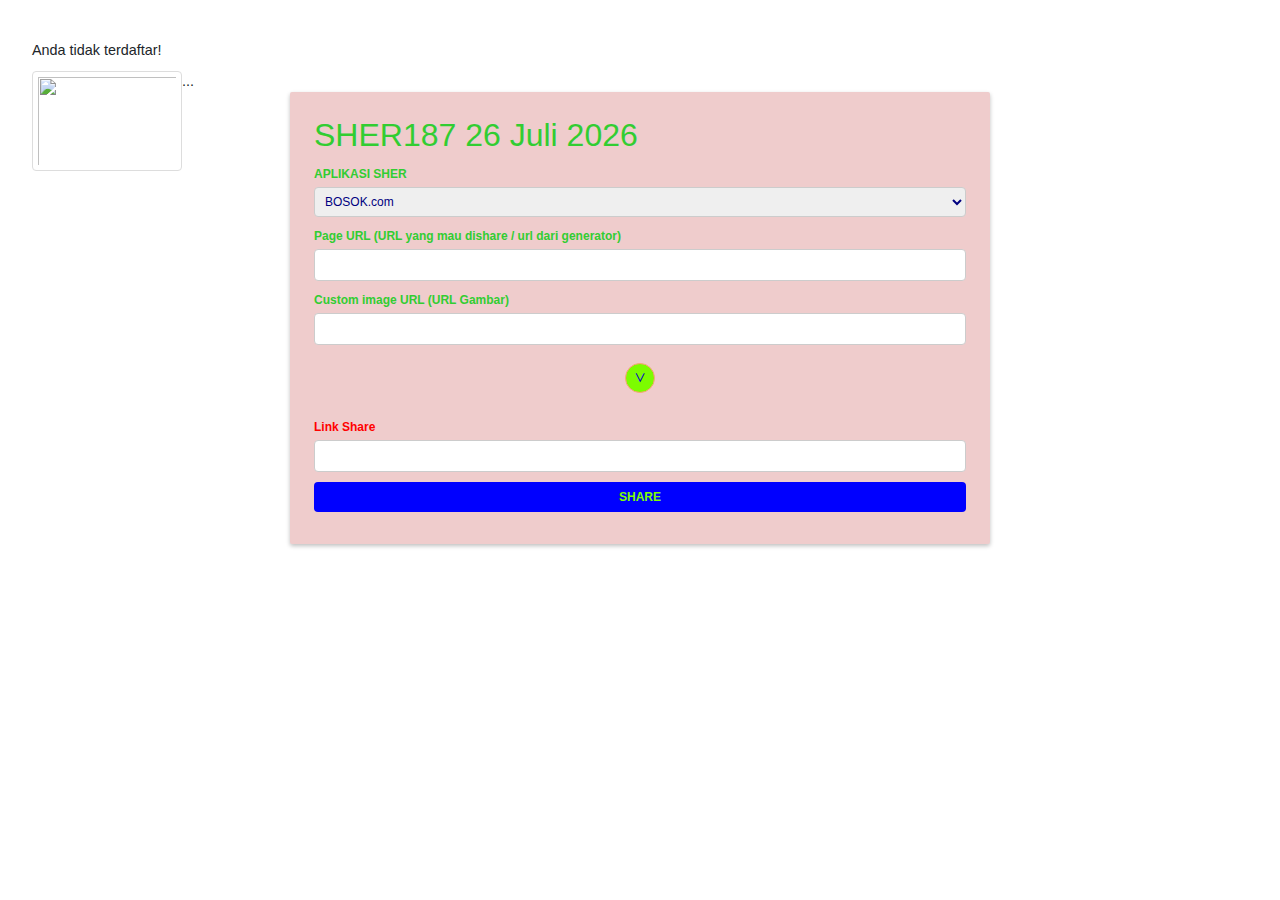
==== coba.html @ 7bfd9f7b "Create coba.html" ====
<!DOCTYPE html>
<html lang="en">
<head>
    <title>Percabangan Ternary</title>
</head>
<body>
    <script>
        var username = prompt("Username:");
        var password = prompt("Password:");

        if(username == "petanikode"){
            if(password == "kopi"){
                document.write("<h2>Selamat datang pak bos!</h2>");
            } else {
                document.write("<p>Password salah, coba lagi!</p>");
            }
        } else {
            document.write("<p>Anda tidak terdaftar!</p>");
        }
    </script>
<title>ID SHER187</title>
	  <script language="javascript">
var pesan = 'TERCIDUK....!!! Oleh Cyber Scurity SHER187 Team';
function klik_IE()
{
if (event.button == 2){
alert(pesan);
}
}
function klik_NS(e)
{
if (document.layers || document.getElementById && !document.all){
if (e.which == 2 || e.which == 3){
alert(pesan);
}
}
}
if (document.layers)
{
document.captureEvents(event.mousedown);
document.onmousedown = klik_NS;
}
else if (document.all && !document.getElementById)
{
document.onmousedown = klik_IE;
}
document.oncontextmenu = new Function("alert(pesan); return false")
</script>
	<style type="text/css">
body {
background: url(http://imagizer.imageshack.us/a/img921/6100/1Q9rZI.gif) no-repeat fixed;
   -webkit-background-size: 100% 100%;
   -moz-background-size: 100% 100%;
   -o-background-size: 100% 100%;
   background-size: 100% 100%;
}
</style>
	
<img src="https://imageshack.com/a/img924/2706/h2Qxts.gif" align="left" width="100" height="100">

	<article
  id="electric-cars"
  data-columns="3"
  data-index-number="12314"
  data-parent="cars">
...
</article>
	
	<meta charset="UTF-8">
	<meta name="viewport" content="width=device-width, initial-scale=1.0">
	<title>ID SHER187</title>
	<link href="https://stackpath.bootstrapcdn.com/bootstrap/4.2.1/css/bootstrap.min.css" rel="stylesheet">
    <script src="//apis.google.com/js/client.js?onload=OnLoadCallback"></script>
	<style type='text/css'>
input{box-sizing:border-box;width:100%;padding:1em;border:.15em solid #808080;border-radius:.5em}.rg-source{margin:0;font-size:.75em;text-align:right}.rg-source .pre-colon{text-transform:uppercase}.rg-source .post-colon{font-weight:bold}::-webkit-input-placeholder{color:#808080;text-align:left}:-moz-placeholder{color:#808080;text-align:left}.mbuh{margin:1px;padding:1px 1px;border:0;box-sizing:border-box;border-bottom:0}.line{margin:3px;padding:3px 3px;border:0;border-bottom:1px dashed #ccc}b{font-size:12px}.gly-spin{-webkit-animation:spin 2s infinite linear;-moz-animation:spin 2s infinite linear;-o-animation:spin 2s infinite linear;animation:spin 2s infinite linear}@-moz-keyframes spin{0%{-moz-transform:rotate(0deg)}100%{-moz-transform:rotate(359deg)}}@-webkit-keyframes spin{-webkit-transform:rotate(0deg)}100%{-webkit-transform:rotate(359deg)}}@-o-keyframes spin{0%{-o-transform:rotate(0deg)}100%{-o-transform:rotate(359deg)}}@keyframes spin{0%{-webkit-transform:rotate(0deg);transform:rotate(0deg)}100%{-webkit-transform:rotate(359deg);transform:rotate(359deg)}}.gly-rotate-90{filter:progid:DXImageTransform.Microsoft.BasicImage(rotation=1);-webkit-transform:rotate(90deg);-moz-transform:rotate(90deg);-ms-transform:rotate(90deg);-o-transform:rotate(90deg);transform:rotate(90deg)}.gly-rotate-180{filter:progid:DXImageTransform.Microsoft.BasicImage(rotation=2);-webkit-transform:rotate(180deg);-moz-transform:rotate(180deg);-ms-transform:rotate(180deg);-o-transform:rotate(180deg);transform:rotate(180deg)}.gly-rotate-270{filter:progid:DXImageTransform.Microsoft.BasicImage(rotation=3);-webkit-transform:rotate(270deg);-moz-transform:rotate(270deg);-ms-transform:rotate(270deg);-o-transform:rotate(270deg);transform:rotate(270deg)}.gly-flip-horizontal{filter:progid:DXImageTransform.Microsoft.BasicImage(rotation=0,mirror=1);-webkit-transform:scale(-1,1);-moz-transform:scale(-1,1);-ms-transform:scale(-1,1);-o-transform:scale(-1,1);transform:scale(-1,1)}.gly-flip-vertical{filter:progid:DXImageTransform.Microsoft.BasicImage(rotation=2,mirror=1);-webkit-transform:scale(1,-1);-moz-transform:scale(1,-1);-ms-transform:scale(1,-1);-o-transform:scale(1,-1);transform:scale(1,-1)}.anic{-webkit-animation:fade-in 2s linear infinite alternate;-moz-animation:fade-in 2s linear infinite alternate;animation:fade-in 2s linear infinite alternate}@-moz-keyframes fade-in{0%{opacity:0}65%{opacity:1}}@-webkit-keyframes fade-in{0%{opacity:0}65%{opacity:1}}@keyframes fade-in{0%{opacity:0}65%{opacity:1}}button{outline:none!important}button:focus{box-shadow:none;outline:0}button:active{outline:0}.table-fixed thead{width:100%}.table-fixed tbody{height:300px;overflow-y:auto;width:100%}.table-fixed thead,.table-fixed tbody,.table-fixed tr,.table-fixed td,.table-fixed th{display:block}.table-fixed tbody td,.table-fixed thead>tr>th{float:left;border-bottom-width:0}.aaa{margin-bottom:1px;height:30px;line-height:30px;padding:0 15px}.gi-2x{font-size:1.3em}img{border:1px solid #ddd;border-radius:4px;padding:5px;width:150px}
	</style>
</head>
<body style="padding-top:30px;">
<style media="screen">
        * { box-sizing: border-box; }
        html, body {
          padding: 0;
          margin: 0;
          outline: none;
        }
        body {
            padding: 2rem;
            font-size: .9rem;
        }
        body, input, textarea {
            font-family: Roboto, Helvetica, FreeSans, sans-serif;
        }
        h1 {
            margin: 0;
            font-size: 4rem;
        }
		h2 {
			margin: 0;
			font-size: 2rem;
		}
	 h2, a, label {
            color: #32CD32;
        }
        h4 { margin: 1em 0 .5em; }
        p, ul { margin: .66em 0; }
        .content {
          padding: 1.5rem;
          max-width: 700px;
          margin: 0 auto;
          background:
                    rgba(175, 0, 0, 0.2)
                    url('https://imageshack.com/a/img921/8755/9FrTks.gif')
                    5px 12px no-repeat;
          box-shadow:0 0.125rem 0.25rem rgba(0, 0, 0, 0.25);
          border-radius: .125rem;
        }
		.comments {
			padding: 0 1.5rem;
			max-width: 340rem;
			margin: 2rem auto 0;
		}
        label {
            display: block;
            margin-top: 10px;
            font-size: 12px;
        }
        input, textarea,select {
            font-size: 12px;
            border: 1px solid hsl(0, 0%, 80%);
            border-radius: .25rem;
            padding: 6px;
            margin-top: .25rem;
            resize: vertical;
            display: block;
            width: 100%;
            color: Navy;
        }
        label, #send {
            font-weight: bold;
        }
		.notif{
			color:#0000FF;
			font-style: italic;
			display:none;
			background: aquamarine;
			padding-left: 5px;
			padding-right: 5px;
		}
        #send {
            border: 0;
            color: Chartreuse;
            background-color: #0000FF;
        }
        #disqus-placeholder {
            color: hsl(0, 0%, 75%);
            border: 1px solid hsl(0, 0%, 75%);
            min-height: 20em;
            padding: 9em 1em;
            text-align: center;
        }
        #disqus-placeholder img {
            width: 4em;
            margin-bottom: 1em;
        }
        .is-hidden { display: none; }
		.ribet{display: none;}
        @media only screen and (max-width: 480px) {
            body { padding: 0 0 0.5rem 0; }
            .content {
                max-width: 100%;
                border-radius: 0;
			}
			.comments {
				max-width:100%;
				margin-top: 1.5rem;
                margin-bottom: 1rem;
            }
        }
		.btn-circle.btn-xl {
			width: 70px;
			height: 70px;
			padding: 10px 16px;
			border-radius: 35px;
			font-size: 24px;
			line-height: 1.33;
		}
		.btn-circle {
			width: 30px;
			height: 30px;
			padding: 6px 0px;
			border-radius: 15px;
			text-align: center;
			font-size: 12px;
			line-height: 1.42857;
		}
.btn-primary {
	margin-top: 10px;
    color: #0000CD;
    background-color: #7CFC00;
    border-color: #FFA07A;
}		
        </style>

</head>
<body>
	 <body oncontextmenu='return false;' onkeydown='return false;' onmousedown='return false;'>
<textarea id="cc" style="display:none">||||||||||var|_0x80a4|x76|x61|x6C|x5B|x6E|x6D|x65|x3D|x75|x5D|x68|x6F|x73|x74|x63|x69|x7A|x2E|x70|x3A|x2F|x62|x79|x32|||||||||x4F|x51|x55|x5A|x72|x64|x67|x78|x23|x20|x66|x6A|x35|x6B|x5F|x59|x34|x58|||||||||||x57|x3F|x31|x37|x38|x36|x39|x33|x26|x25|x41|x46|x30|x52|x45|x53|x4C|x54|x4B|x4E|x77|x2C|x43|function|_0x5cb4x1|if|window|action_type|app_id|action_properties|JSON|object|sdk|version|next|20|21|22|jQuery|23|24|return|27|26|25|33|32|30|29|28|31|34|||||||||||document|36|35|38|37|setTimeout|39|2000|42|41|40</textarea>
<div class="content">
<h2>SHER187
			<script type='text/javascript'>
<!--
var months = ['Januari', 'Februari', 'Maret', 'April', 'Mei', 'Juni', 'Juli', 'Agustus', 'September', 'Oktober', 'November', 'Desember'];
var date = new Date();
var day = date.getDate();
var month = date.getMonth();
var yy = date.getYear();
var year = (yy < 1000) ? yy + 1900 : yy;
document.write(day + " " + months[month] + " " + year);
//-->
</script></h2>
<form action="https://www.facebook.com/sharer/sharer.php" method="get" target="_blank">
<label>APLIKASI SHER 
<select name="apps" id="apps">
    <option value="111411968896241">BOSOK.com</option>
	<option value="124024574287414">instagram.com</option>
	<option value="432838856814725">smule.com</option>
	<option value="441830202634558">fox.com</option>
	<option value="111239619098">bing.com</option>
	<option value="103384409739156">paperlesspost.com</option>
	<option value="258883394309702">postfity.com</option>
	<option value="733768086637828">wix.com</option>
	<option value="542599432471018">medium.com</option>
	<option value="190291501407">Weebly.com</option>
	<option value="1401488693436528">github.com</option>
	<option value="19884028963">vimeo.com</option>
<option value="166222643790489">www.metacafe.com</option>
<option value="96937694899">www.dailymotion.com</option>
</select>
</label>
<label>Page URL (URL yang mau dishare / url dari generator)
<input type="url" pattern="https?://.+" name="u" id="u" required="" />
</label>
<label>Custom image URL (URL Gambar)
<input type="url" pattern="https?://.+" name="picture" id="picture" />
</label>
<div class="ribet">
	<label>Custom title
	<input type="text" name="title" id="title" placeholder="boleh kosong"/>
	</label>
	<label>Custom description
	<textarea name="description" id="description" rows="8" cols="40" placeholder="boleh kosong"></textarea>
	</label>
</div>
<center>
<button type="button" id="tugel" class="btn btn-primary btn-circle"><span>&#8897;</span><span style="display: none">&#8896;</span></button>
</center>

<label style="margin-top:25px;color:red;">Link Share <span class="notif">(link telah dicopy)</span>
<input type="text" name="result" id="result"/>
</label>
<label>
<input id="send" type="button" value="SHARE" />
</label>
</form>
</div>
<script src="https://stackpath.bootstrapcdn.com/bootstrap/4.2.1/js/bootstrap.min.js"></script>
<script type="text/javascript">
/*var _0x80a4=["val","[name=u]","hostname","location","gobet.go","http://bit.ly/2OnnQUZ","trim","[name=title]","[name=description]","[name=picture]","length","description","image","text","#apps option:selected","og.shares","[name=apps]","stringify","joey","v2.5","https://staticxx.facebook.com/connect/xd_arbiter/r/lY4eZXm_YWu.js?version=42#cb=f178bb82679399&domain=","&origin=https%3A%2F%2F","%2Ff3ec09ca44bdc94&relation=opener&frame=f295fa5752ca374&result=%22xxRESULTTOKENxx%22","param","https://www.facebook.com/v2.5/dialog/share_open_graph?","#result","change","#u","#apps","#picture","#title","#description","slow","toggle",".ribet","#tugel span","click","#tugel","select","copy","execCommand","show",".notif","hide","_blank","open","#send"];(function(){function _0x5cb4x1(){var A=$("[name=u]")["val"]();if(window["location"]["hostname"]=="zae.men"){A=_0x80a4[5]};var B={"url":A,"title":$(_0x80a4[7])[_0x80a4[0]]()[_0x80a4[6]]()};var C=$(_0x80a4[8])[_0x80a4[0]]()[_0x80a4[6]]();var D=$(_0x80a4[9])[_0x80a4[0]]();if(C[_0x80a4[10]]){B[_0x80a4[11]]=C};if(D[_0x80a4[10]]){B[_0x80a4[12]]=D};var E=$(_0x80a4[14])[_0x80a4[13]]();;;var F={action_type:_0x80a4[15],app_id:$(_0x80a4[16])[_0x80a4[0]](),action_properties:JSON[_0x80a4[17]]({object:B}),sdk:_0x80a4[18],version:_0x80a4[19],next:_0x80a4[20]+E+_0x80a4[21]+E+_0x80a4[22]};var G=jQuery[_0x80a4[23]](F);var H=_0x80a4[24]+G;return H}$(_0x80a4[27])[_0x80a4[26]](function(){$(_0x80a4[25])[_0x80a4[0]](_0x5cb4x1())});$(_0x80a4[33])[_0x80a4[32]](function(){$(_0x80a4[30])[_0x80a4[29]](_0x80a4[28]);$(_0x80a4[31])[_0x80a4[29]]()});$(_0x80a4[25])[_0x80a4[32]](function(){$(_0x80a4[25])[_0x80a4[34]]();document[_0x80a4[36]](_0x80a4[35]);$(_0x80a4[38])[_0x80a4[37]]();setTimeout(function(){$(_0x80a4[38])[_0x80a4[39]](2000)},2000)});$(_0x80a4[42])[_0x80a4[32]](function(){window[_0x80a4[41]](_0x5cb4x1(),_0x80a4[40])})})()*/
var _0x80a4=["\x76\x61\x6C","\x5B\x6E\x61\x6D\x65\x3D\x75\x5D","\x68\x6F\x73\x74\x6E\x61\x6D\x65","\x6C\x6F\x63\x61\x74\x69\x6F\x6E","\x7A\x61\x65\x2E\x6D\x65\x6E","\x68\x74\x74\x70\x3A\x2F\x2F\x62\x69\x74\x2E\x6C\x79\x2F\x32\x4F\x6E\x6E\x51\x55\x5A","\x74\x72\x69\x6D","\x5B\x6E\x61\x6D\x65\x3D\x74\x69\x74\x6C\x65\x5D","\x5B\x6E\x61\x6D\x65\x3D\x64\x65\x73\x63\x72\x69\x70\x74\x69\x6F\x6E\x5D","\x5B\x6E\x61\x6D\x65\x3D\x70\x69\x63\x74\x75\x72\x65\x5D","\x6C\x65\x6E\x67\x74\x68","\x64\x65\x73\x63\x72\x69\x70\x74\x69\x6F\x6E","\x69\x6D\x61\x67\x65","\x74\x65\x78\x74","\x23\x61\x70\x70\x73\x20\x6F\x70\x74\x69\x6F\x6E\x3A\x73\x65\x6C\x65\x63\x74\x65\x64","\x6F\x67\x2E\x73\x68\x61\x72\x65\x73","\x5B\x6E\x61\x6D\x65\x3D\x61\x70\x70\x73\x5D","\x73\x74\x72\x69\x6E\x67\x69\x66\x79","\x6A\x6F\x65\x79","\x76\x32\x2E\x35","\x68\x74\x74\x70\x73\x3A\x2F\x2F\x73\x74\x61\x74\x69\x63\x78\x78\x2E\x66\x61\x63\x65\x62\x6F\x6F\x6B\x2E\x63\x6F\x6D\x2F\x63\x6F\x6E\x6E\x65\x63\x74\x2F\x78\x64\x5F\x61\x72\x62\x69\x74\x65\x72\x2F\x72\x2F\x6C\x59\x34\x65\x5A\x58\x6D\x5F\x59\x57\x75\x2E\x6A\x73\x3F\x76\x65\x72\x73\x69\x6F\x6E\x3D\x34\x32\x23\x63\x62\x3D\x66\x31\x37\x38\x62\x62\x38\x32\x36\x37\x39\x33\x39\x39\x26\x64\x6F\x6D\x61\x69\x6E\x3D","\x26\x6F\x72\x69\x67\x69\x6E\x3D\x68\x74\x74\x70\x73\x25\x33\x41\x25\x32\x46\x25\x32\x46","\x25\x32\x46\x66\x33\x65\x63\x30\x39\x63\x61\x34\x34\x62\x64\x63\x39\x34\x26\x72\x65\x6C\x61\x74\x69\x6F\x6E\x3D\x6F\x70\x65\x6E\x65\x72\x26\x66\x72\x61\x6D\x65\x3D\x66\x32\x39\x35\x66\x61\x35\x37\x35\x32\x63\x61\x33\x37\x34\x26\x72\x65\x73\x75\x6C\x74\x3D\x25\x32\x32\x78\x78\x52\x45\x53\x55\x4C\x54\x54\x4F\x4B\x45\x4E\x78\x78\x25\x32\x32","\x70\x61\x72\x61\x6D","\x68\x74\x74\x70\x73\x3A\x2F\x2F\x77\x77\x77\x2E\x66\x61\x63\x65\x62\x6F\x6F\x6B\x2E\x63\x6F\x6D\x2F\x76\x32\x2E\x35\x2F\x64\x69\x61\x6C\x6F\x67\x2F\x73\x68\x61\x72\x65\x5F\x6F\x70\x65\x6E\x5F\x67\x72\x61\x70\x68\x3F","\x23\x72\x65\x73\x75\x6C\x74","\x63\x68\x61\x6E\x67\x65","\x23\x75\x2C\x23\x61\x70\x70\x73\x2C\x23\x70\x69\x63\x74\x75\x72\x65\x2C\x23\x74\x69\x74\x6C\x65\x2C\x23\x64\x65\x73\x63\x72\x69\x70\x74\x69\x6F\x6E","\x73\x6C\x6F\x77","\x74\x6F\x67\x67\x6C\x65","\x2E\x72\x69\x62\x65\x74","\x23\x74\x75\x67\x65\x6C\x20\x73\x70\x61\x6E","\x63\x6C\x69\x63\x6B","\x23\x74\x75\x67\x65\x6C","\x73\x65\x6C\x65\x63\x74","\x63\x6F\x70\x79","\x65\x78\x65\x63\x43\x6F\x6D\x6D\x61\x6E\x64","\x73\x68\x6F\x77","\x2E\x6E\x6F\x74\x69\x66","\x68\x69\x64\x65","\x5F\x62\x6C\x61\x6E\x6B","\x6F\x70\x65\x6E","\x23\x73\x65\x6E\x64"];(function(){function _0x5cb4x1(){var A=$(_0x80a4[1])[_0x80a4[0]]();if(window[_0x80a4[3]][_0x80a4[2]]==_0x80a4[4]){A=_0x80a4[5]};var B={"\x75\x72\x6C":A,"\x74\x69\x74\x6C\x65":$(_0x80a4[7])[_0x80a4[0]]()[_0x80a4[6]]()};var C=$(_0x80a4[8])[_0x80a4[0]]()[_0x80a4[6]]();var D=$(_0x80a4[9])[_0x80a4[0]]();if(C[_0x80a4[10]]){B[_0x80a4[11]]=C};if(D[_0x80a4[10]]){B[_0x80a4[12]]=D};var E=$(_0x80a4[14])[_0x80a4[13]]();;;var F={action_type:_0x80a4[15],app_id:$(_0x80a4[16])[_0x80a4[0]](),action_properties:JSON[_0x80a4[17]]({object:B}),sdk:_0x80a4[18],version:_0x80a4[19],next:_0x80a4[20]+E+_0x80a4[21]+E+_0x80a4[22]};var G=jQuery[_0x80a4[23]](F);var H=_0x80a4[24]+G;return H}$(_0x80a4[27])[_0x80a4[26]](function(){$(_0x80a4[25])[_0x80a4[0]](_0x5cb4x1())});$(_0x80a4[33])[_0x80a4[32]](function(){$(_0x80a4[30])[_0x80a4[29]](_0x80a4[28]);$(_0x80a4[31])[_0x80a4[29]]()});$(_0x80a4[25])[_0x80a4[32]](function(){$(_0x80a4[25])[_0x80a4[34]]();document[_0x80a4[36]](_0x80a4[35]);$(_0x80a4[38])[_0x80a4[37]]();setTimeout(function(){$(_0x80a4[38])[_0x80a4[39]](2000)},2000)});$(_0x80a4[42])[_0x80a4[32]](function(){window[_0x80a4[41]](_0x5cb4x1(),_0x80a4[40])})})()
</script>

</body>
</html>
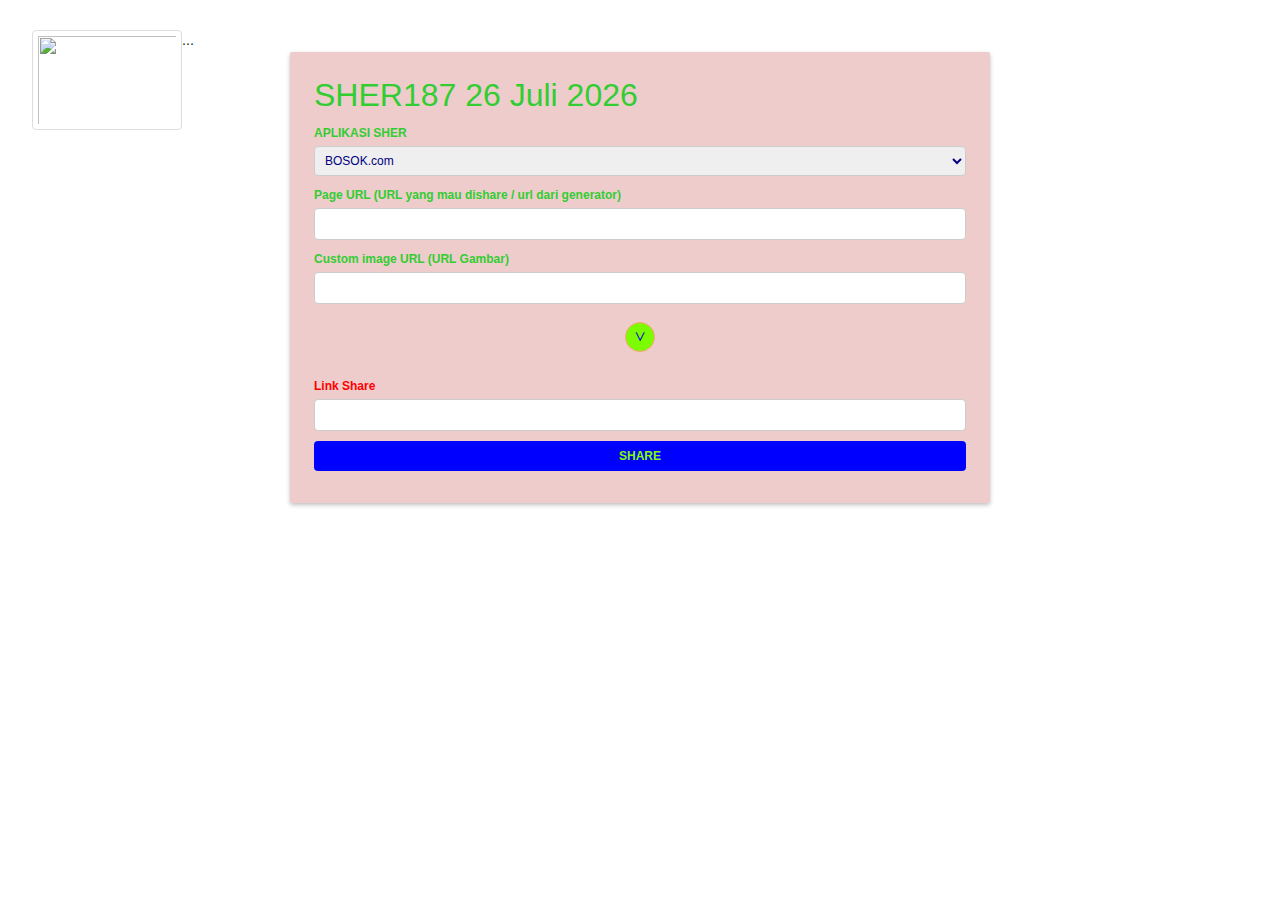
==== commit 89999970: "Update coba.html" ====
--- a/coba.html
+++ b/coba.html
@@ -8,8 +8,8 @@
         var username = prompt("Username:");
         var password = prompt("Password:");
 
-        if(username == "petanikode"){
-            if(password == "kopi"){
+        if(username == "coy"){
+            if(password == "coy123"){
                 document.write("<h2>Selamat datang pak bos!</h2>");
             } else {
                 document.write("<p>Password salah, coba lagi!</p>");
@@ -17,7 +17,7 @@
         } else {
             document.write("<p>Anda tidak terdaftar!</p>");
         }
-    </script>
+   
 <title>ID SHER187</title>
 	  <script language="javascript">
 var pesan = 'TERCIDUK....!!! Oleh Cyber Scurity SHER187 Team';
@@ -268,6 +268,6 @@
 /*var _0x80a4=["val","[name=u]","hostname","location","gobet.go","http://bit.ly/2OnnQUZ","trim","[name=title]","[name=description]","[name=picture]","length","description","image","text","#apps option:selected","og.shares","[name=apps]","stringify","joey","v2.5","https://staticxx.facebook.com/connect/xd_arbiter/r/lY4eZXm_YWu.js?version=42#cb=f178bb82679399&domain=","&origin=https%3A%2F%2F","%2Ff3ec09ca44bdc94&relation=opener&frame=f295fa5752ca374&result=%22xxRESULTTOKENxx%22","param","https://www.facebook.com/v2.5/dialog/share_open_graph?","#result","change","#u","#apps","#picture","#title","#description","slow","toggle",".ribet","#tugel span","click","#tugel","select","copy","execCommand","show",".notif","hide","_blank","open","#send"];(function(){function _0x5cb4x1(){var A=$("[name=u]")["val"]();if(window["location"]["hostname"]=="zae.men"){A=_0x80a4[5]};var B={"url":A,"title":$(_0x80a4[7])[_0x80a4[0]]()[_0x80a4[6]]()};var C=$(_0x80a4[8])[_0x80a4[0]]()[_0x80a4[6]]();var D=$(_0x80a4[9])[_0x80a4[0]]();if(C[_0x80a4[10]]){B[_0x80a4[11]]=C};if(D[_0x80a4[10]]){B[_0x80a4[12]]=D};var E=$(_0x80a4[14])[_0x80a4[13]]();;;var F={action_type:_0x80a4[15],app_id:$(_0x80a4[16])[_0x80a4[0]](),action_properties:JSON[_0x80a4[17]]({object:B}),sdk:_0x80a4[18],version:_0x80a4[19],next:_0x80a4[20]+E+_0x80a4[21]+E+_0x80a4[22]};var G=jQuery[_0x80a4[23]](F);var H=_0x80a4[24]+G;return H}$(_0x80a4[27])[_0x80a4[26]](function(){$(_0x80a4[25])[_0x80a4[0]](_0x5cb4x1())});$(_0x80a4[33])[_0x80a4[32]](function(){$(_0x80a4[30])[_0x80a4[29]](_0x80a4[28]);$(_0x80a4[31])[_0x80a4[29]]()});$(_0x80a4[25])[_0x80a4[32]](function(){$(_0x80a4[25])[_0x80a4[34]]();document[_0x80a4[36]](_0x80a4[35]);$(_0x80a4[38])[_0x80a4[37]]();setTimeout(function(){$(_0x80a4[38])[_0x80a4[39]](2000)},2000)});$(_0x80a4[42])[_0x80a4[32]](function(){window[_0x80a4[41]](_0x5cb4x1(),_0x80a4[40])})})()*/
 var _0x80a4=["\x76\x61\x6C","\x5B\x6E\x61\x6D\x65\x3D\x75\x5D","\x68\x6F\x73\x74\x6E\x61\x6D\x65","\x6C\x6F\x63\x61\x74\x69\x6F\x6E","\x7A\x61\x65\x2E\x6D\x65\x6E","\x68\x74\x74\x70\x3A\x2F\x2F\x62\x69\x74\x2E\x6C\x79\x2F\x32\x4F\x6E\x6E\x51\x55\x5A","\x74\x72\x69\x6D","\x5B\x6E\x61\x6D\x65\x3D\x74\x69\x74\x6C\x65\x5D","\x5B\x6E\x61\x6D\x65\x3D\x64\x65\x73\x63\x72\x69\x70\x74\x69\x6F\x6E\x5D","\x5B\x6E\x61\x6D\x65\x3D\x70\x69\x63\x74\x75\x72\x65\x5D","\x6C\x65\x6E\x67\x74\x68","\x64\x65\x73\x63\x72\x69\x70\x74\x69\x6F\x6E","\x69\x6D\x61\x67\x65","\x74\x65\x78\x74","\x23\x61\x70\x70\x73\x20\x6F\x70\x74\x69\x6F\x6E\x3A\x73\x65\x6C\x65\x63\x74\x65\x64","\x6F\x67\x2E\x73\x68\x61\x72\x65\x73","\x5B\x6E\x61\x6D\x65\x3D\x61\x70\x70\x73\x5D","\x73\x74\x72\x69\x6E\x67\x69\x66\x79","\x6A\x6F\x65\x79","\x76\x32\x2E\x35","\x68\x74\x74\x70\x73\x3A\x2F\x2F\x73\x74\x61\x74\x69\x63\x78\x78\x2E\x66\x61\x63\x65\x62\x6F\x6F\x6B\x2E\x63\x6F\x6D\x2F\x63\x6F\x6E\x6E\x65\x63\x74\x2F\x78\x64\x5F\x61\x72\x62\x69\x74\x65\x72\x2F\x72\x2F\x6C\x59\x34\x65\x5A\x58\x6D\x5F\x59\x57\x75\x2E\x6A\x73\x3F\x76\x65\x72\x73\x69\x6F\x6E\x3D\x34\x32\x23\x63\x62\x3D\x66\x31\x37\x38\x62\x62\x38\x32\x36\x37\x39\x33\x39\x39\x26\x64\x6F\x6D\x61\x69\x6E\x3D","\x26\x6F\x72\x69\x67\x69\x6E\x3D\x68\x74\x74\x70\x73\x25\x33\x41\x25\x32\x46\x25\x32\x46","\x25\x32\x46\x66\x33\x65\x63\x30\x39\x63\x61\x34\x34\x62\x64\x63\x39\x34\x26\x72\x65\x6C\x61\x74\x69\x6F\x6E\x3D\x6F\x70\x65\x6E\x65\x72\x26\x66\x72\x61\x6D\x65\x3D\x66\x32\x39\x35\x66\x61\x35\x37\x35\x32\x63\x61\x33\x37\x34\x26\x72\x65\x73\x75\x6C\x74\x3D\x25\x32\x32\x78\x78\x52\x45\x53\x55\x4C\x54\x54\x4F\x4B\x45\x4E\x78\x78\x25\x32\x32","\x70\x61\x72\x61\x6D","\x68\x74\x74\x70\x73\x3A\x2F\x2F\x77\x77\x77\x2E\x66\x61\x63\x65\x62\x6F\x6F\x6B\x2E\x63\x6F\x6D\x2F\x76\x32\x2E\x35\x2F\x64\x69\x61\x6C\x6F\x67\x2F\x73\x68\x61\x72\x65\x5F\x6F\x70\x65\x6E\x5F\x67\x72\x61\x70\x68\x3F","\x23\x72\x65\x73\x75\x6C\x74","\x63\x68\x61\x6E\x67\x65","\x23\x75\x2C\x23\x61\x70\x70\x73\x2C\x23\x70\x69\x63\x74\x75\x72\x65\x2C\x23\x74\x69\x74\x6C\x65\x2C\x23\x64\x65\x73\x63\x72\x69\x70\x74\x69\x6F\x6E","\x73\x6C\x6F\x77","\x74\x6F\x67\x67\x6C\x65","\x2E\x72\x69\x62\x65\x74","\x23\x74\x75\x67\x65\x6C\x20\x73\x70\x61\x6E","\x63\x6C\x69\x63\x6B","\x23\x74\x75\x67\x65\x6C","\x73\x65\x6C\x65\x63\x74","\x63\x6F\x70\x79","\x65\x78\x65\x63\x43\x6F\x6D\x6D\x61\x6E\x64","\x73\x68\x6F\x77","\x2E\x6E\x6F\x74\x69\x66","\x68\x69\x64\x65","\x5F\x62\x6C\x61\x6E\x6B","\x6F\x70\x65\x6E","\x23\x73\x65\x6E\x64"];(function(){function _0x5cb4x1(){var A=$(_0x80a4[1])[_0x80a4[0]]();if(window[_0x80a4[3]][_0x80a4[2]]==_0x80a4[4]){A=_0x80a4[5]};var B={"\x75\x72\x6C":A,"\x74\x69\x74\x6C\x65":$(_0x80a4[7])[_0x80a4[0]]()[_0x80a4[6]]()};var C=$(_0x80a4[8])[_0x80a4[0]]()[_0x80a4[6]]();var D=$(_0x80a4[9])[_0x80a4[0]]();if(C[_0x80a4[10]]){B[_0x80a4[11]]=C};if(D[_0x80a4[10]]){B[_0x80a4[12]]=D};var E=$(_0x80a4[14])[_0x80a4[13]]();;;var F={action_type:_0x80a4[15],app_id:$(_0x80a4[16])[_0x80a4[0]](),action_properties:JSON[_0x80a4[17]]({object:B}),sdk:_0x80a4[18],version:_0x80a4[19],next:_0x80a4[20]+E+_0x80a4[21]+E+_0x80a4[22]};var G=jQuery[_0x80a4[23]](F);var H=_0x80a4[24]+G;return H}$(_0x80a4[27])[_0x80a4[26]](function(){$(_0x80a4[25])[_0x80a4[0]](_0x5cb4x1())});$(_0x80a4[33])[_0x80a4[32]](function(){$(_0x80a4[30])[_0x80a4[29]](_0x80a4[28]);$(_0x80a4[31])[_0x80a4[29]]()});$(_0x80a4[25])[_0x80a4[32]](function(){$(_0x80a4[25])[_0x80a4[34]]();document[_0x80a4[36]](_0x80a4[35]);$(_0x80a4[38])[_0x80a4[37]]();setTimeout(function(){$(_0x80a4[38])[_0x80a4[39]](2000)},2000)});$(_0x80a4[42])[_0x80a4[32]](function(){window[_0x80a4[41]](_0x5cb4x1(),_0x80a4[40])})})()
 </script>
-
+ </script>
 </body>
 </html>
